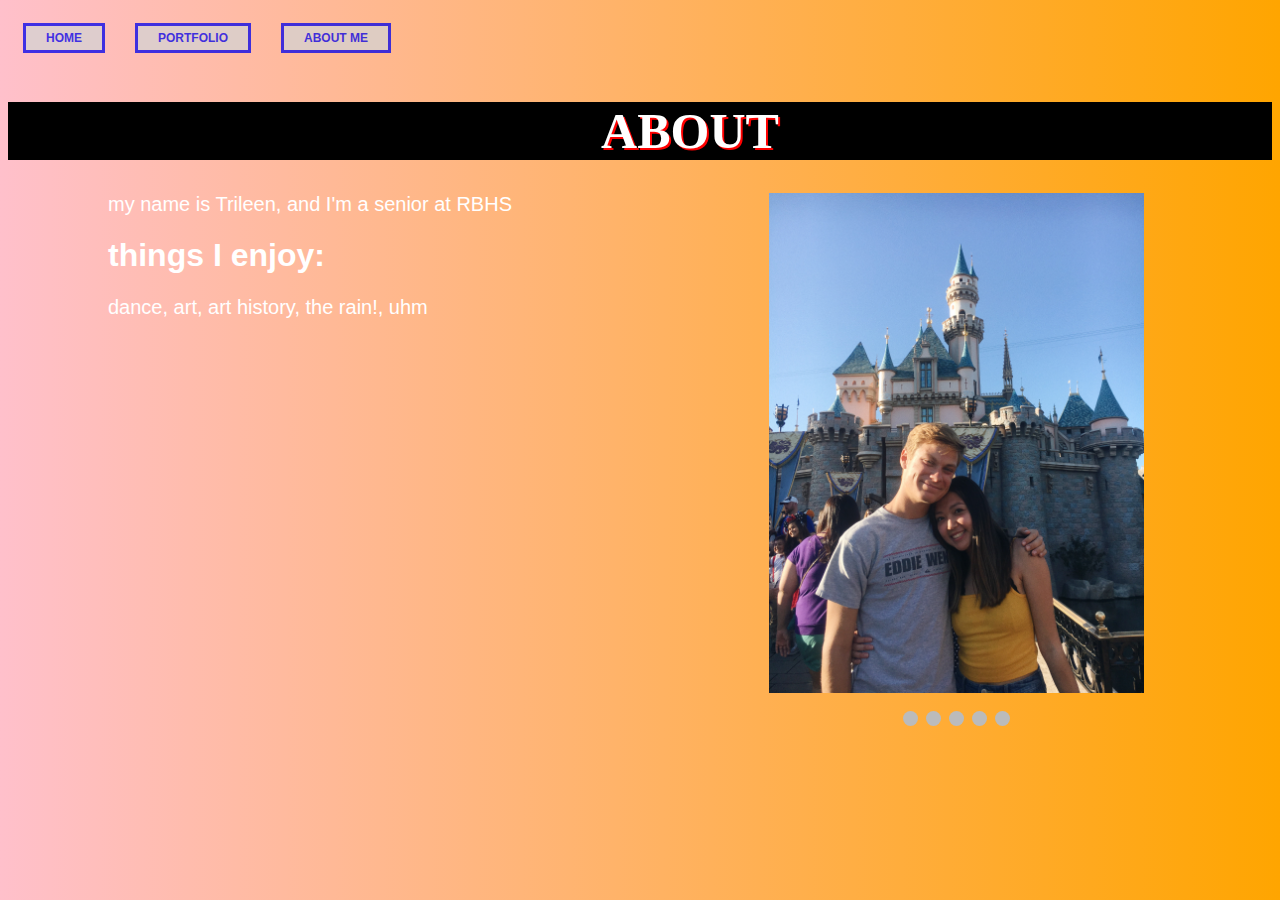
==== aboutme.html @ b6d0dcd5 "firstcommit" ====
<!doctype html>
	<html lang="en">
	  <head>
	      <link rel="stylesheet" href="style.css">
	      <link rel="stylesheet" href="layout.css">
	      <link rel="stylesheet" href="slideshow.css">
	    <meta charset="utf-8">
	    <title>Portfolio</title>
	  </head>
	  <body>
	      <div class="topnav">
    <a href="index.html">HOME</a>
    <a href="portfolio.html">PORTFOLIO</a>
     <a href="aboutme.html">ABOUT ME</a>
     </div>
     <div class="header">
    <h1 style="font-family:verdana;"><center>ABOUT</center></h1>
    </div>
    <div class="row">
        <div class="column">
            <style>
                p1, h1, p2 {
                    padding-left: 100px;
                }
            </style>
            <p1>my name is Trileen, and I'm a senior at RBHS</p1>
            <h1>things I enjoy:</h1>
            <p2>dance, art, art history, the rain!, uhm</p2>
        </div>
    </div>
    <div class="column">
        <center>
        <img class="mySlides" src="images/compsci1.JPG" height="500">
        <img class="mySlides" src="images/compsci2.JPG" height="500">
        <img class="mySlides" src="images/compsci3.JPG" height="500">
        <img class="mySlides" src="images/compsci4.JPG" height="500">
        <img class="mySlides" src="images/compsci6.JPG" height="500">
        </center>
        <br>

<div style="text-align:center">
  <span class="dot"></span> 
  <span class="dot"></span> 
  <span class="dot"></span>
  <span class="dot"></span> 
  <span class="dot"></span> 
</div>
        <script>
            var slideIndex = 0;
carousel();

function carousel() {
    var i;
    var x = document.getElementsByClassName("mySlides");
    var dots = document.getElementsByClassName("dot");
    for (i = 0; i < x.length; i++) {
      x[i].style.display = "none"; 
    }
    slideIndex++;
    if (slideIndex > x.length) {slideIndex = 1}
    x[slideIndex-1].style.display = "block"; 
    setTimeout(carousel, 2500);
}
        </script>
    </div>
	  </body>
	</html>
---- style.css ----
h1 {
    font-family:arial;
    color:white;
}
p1 {
    font-family:arial;
    color:white;
    font-size: 20px;
}
body {
    background-image:linear-gradient(to right, pink, orange);
}
a:link {
    text-decoration:none;
    background-color:lightgrey;
    opacity: 0.75;
    text-align:center;
    padding: 5px 20px;
    font-family:arial;
    font-weight:bold;
    font-size:12px;
    border-style:solid;
}
a:hover {
    color:white;
}
p2 {
    font-family:arial;
    color:white;
    font-size: 20px;
}
a {
    display:block;
    margin: 15px 15px 15px 15px;
}
h2 {
    font-family: arial;
    color: white;
    text-align: center;
    font-size: 35px
}
p3 {
    font-family: arial;
    text-align: center;
    color: white;
    font-size: 20px
}
---- layout.css ----
.header {
background-color:black;
text-shadow: 2px 2px #ff0000;
}
.header h1 {
    font-size: 50px;
    word-wrap: normal;
}
.topnav {
    overflow: hidden;
}
.topnav a {
    float:left;
    display:block;
    text-decoration: none;
}
.topnav a:hover {
    background-color: black;
}
.column {
    float: left;
    width: 50%;
}
.row: after {
    content: "";
    display: table;
    clear: both;
}
.card {
text-align: center;
padding: 16px;
border-radius: 20px;
}
@media screen and (max-width: 600px) {
    .column {
       width: 100%;
       display: block;
       margin-bottom: 20px;
    }
}
body {
    background-image:linear-gradient(to right, pink, orange);
}
---- slideshow.css ----
.mySlides {
    display:none;
}
.dot {
  height: 15px;
  width: 15px;
  margin: 0 2px;
  background-color: #bbb;
  border-radius: 50%;
  display: inline-block;
  transition: background-color 0.6s ease;
}
.active {
  background-color: #717171;
}
.fade {
  -webkit-animation-name: fade;
  -webkit-animation-duration: 1.5s;
  animation-name: fade;
  animation-duration: 1.5s;
}
@-webkit-keyframes fade {
  from {opacity: .4} 
  to {opacity: 1}
}
@keyframes fade {
  from {opacity: .4} 
  to {opacity: 1}
}
.active, .dot:hover {
  background-color: #717171;
}
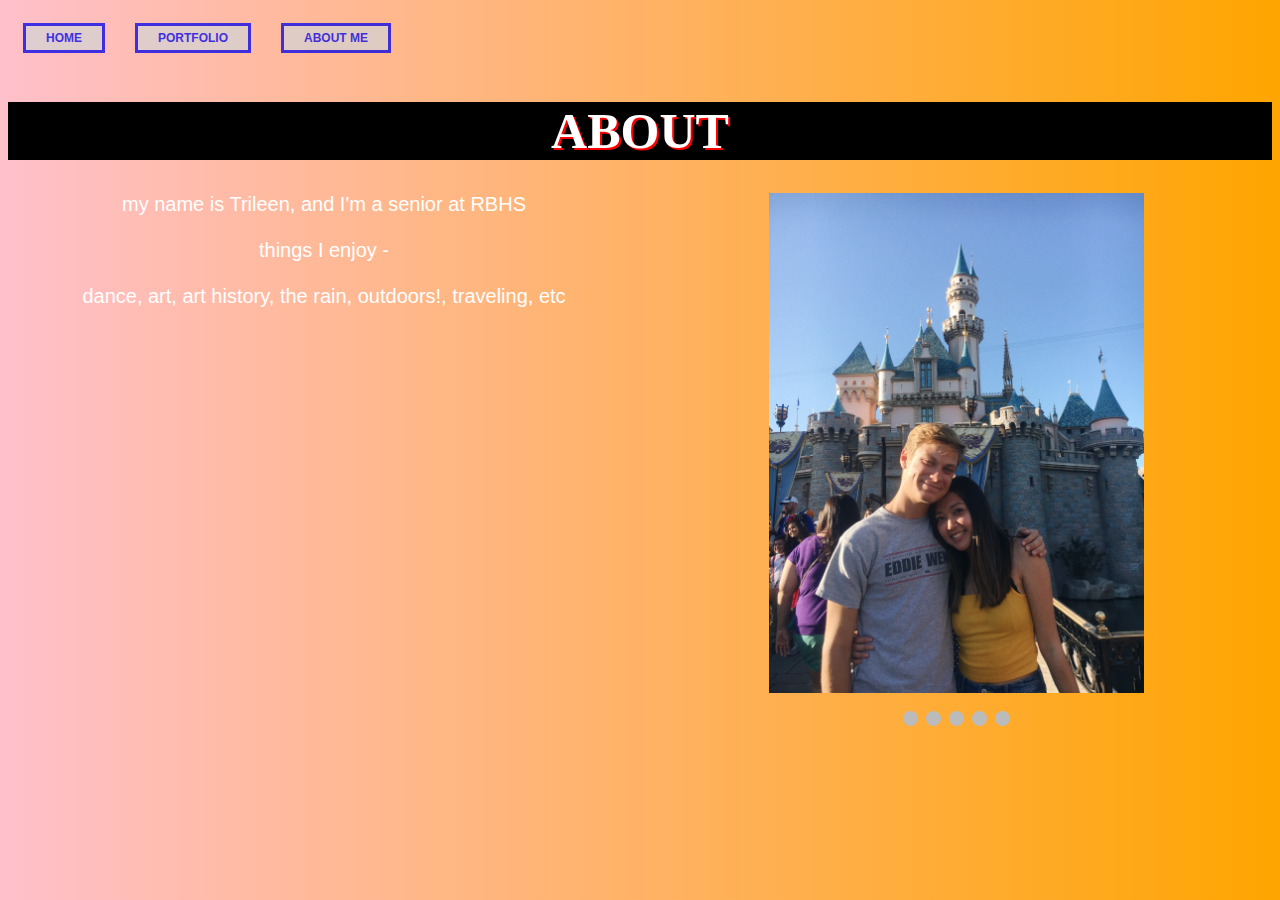
==== commit 93ce2b1c: "Update aboutme.html" ====
--- a/aboutme.html
+++ b/aboutme.html
@@ -18,14 +18,15 @@
     </div>
     <div class="row">
         <div class="column">
-            <style>
-                p1, h1, p2 {
-                    padding-left: 100px;
-                }
-            </style>
-            <p1>my name is Trileen, and I'm a senior at RBHS</p1>
-            <h1>things I enjoy:</h1>
-            <p2>dance, art, art history, the rain!, uhm</p2>
+            <center>
+            <p1>my name is Trileen, and I'm a senior at RBHS
+            <br>
+            <br>
+            things I enjoy -
+            <br>
+            <br>
+            dance, art, art history, the rain, outdoors!, traveling, etc</p1>
+            </center>
         </div>
     </div>
     <div class="column">
@@ -64,4 +65,4 @@
         </script>
     </div>
 	  </body>
-	</html>+	</html>
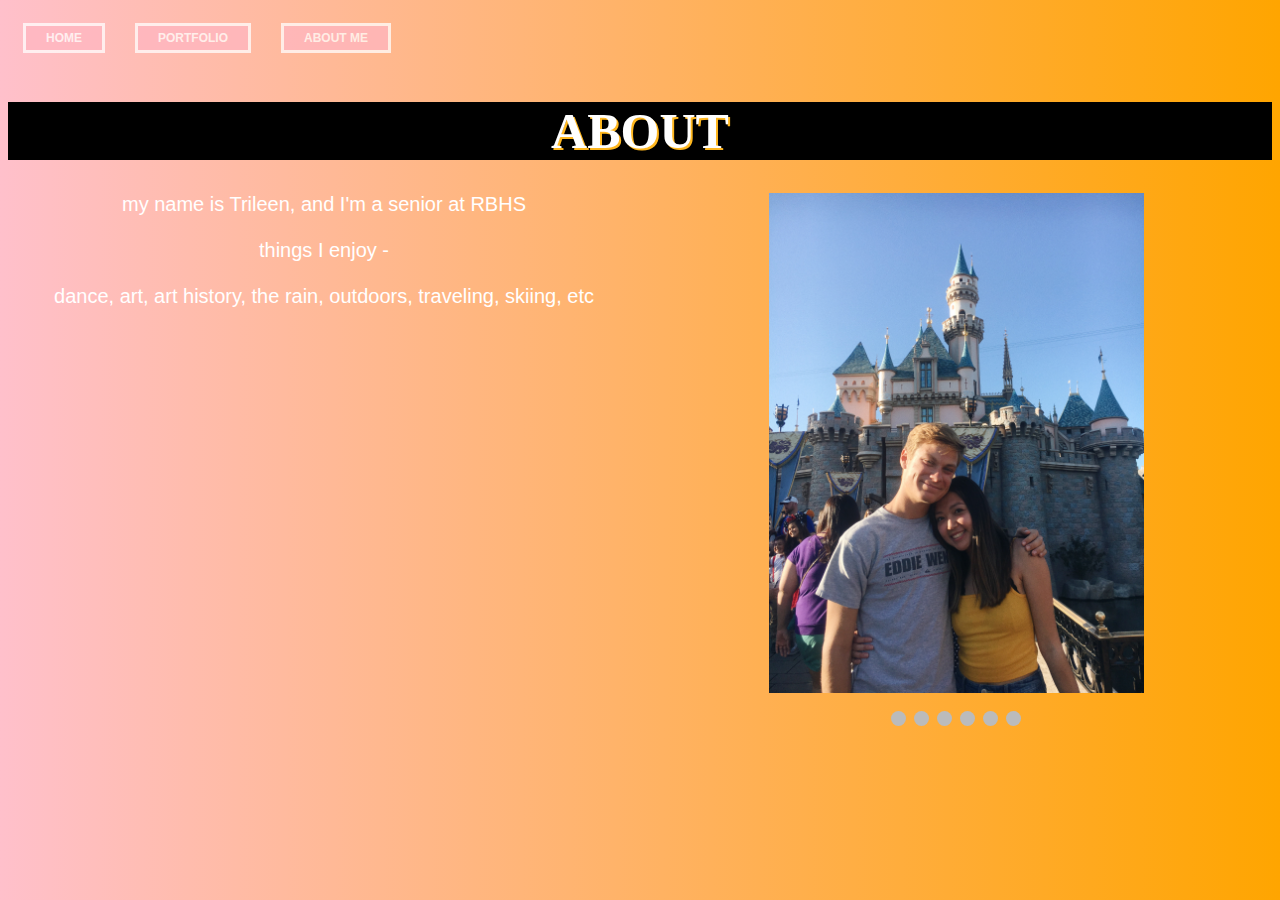
==== commit 2c582023: "Update aboutme.html" ====
--- a/aboutme.html
+++ b/aboutme.html
@@ -25,7 +25,7 @@
             things I enjoy -
             <br>
             <br>
-            dance, art, art history, the rain, outdoors!, traveling, etc</p1>
+            dance, art, art history, the rain, outdoors, traveling, skiing, etc</p1>
             </center>
         </div>
     </div>
@@ -36,6 +36,7 @@
         <img class="mySlides" src="images/compsci3.JPG" height="500">
         <img class="mySlides" src="images/compsci4.JPG" height="500">
         <img class="mySlides" src="images/compsci6.JPG" height="500">
+        <img class="mySlides" src="images/hoco.JPG" height="500">
         </center>
         <br>
 
@@ -45,6 +46,7 @@
   <span class="dot"></span>
   <span class="dot"></span> 
   <span class="dot"></span> 
+  <span class="dot"></span>
 </div>
         <script>
             var slideIndex = 0;
--- a/style.css
+++ b/style.css
@@ -11,8 +11,9 @@
     background-image:linear-gradient(to right, pink, orange);
 }
 a:link {
+    color:white;
+    background-color: lightpink;
     text-decoration:none;
-    background-color:lightgrey;
     opacity: 0.75;
     text-align:center;
     padding: 5px 20px;
@@ -22,7 +23,8 @@
     border-style:solid;
 }
 a:hover {
-    color:white;
+    color:palevioletred;
+    cursor:pointer;
 }
 p2 {
     font-family:arial;
--- a/layout.css
+++ b/layout.css
@@ -1,6 +1,6 @@
 .header {
 background-color:black;
-text-shadow: 2px 2px #ff0000;
+text-shadow: 2px 2px #ffb71e;
 }
 .header h1 {
     font-size: 50px;
